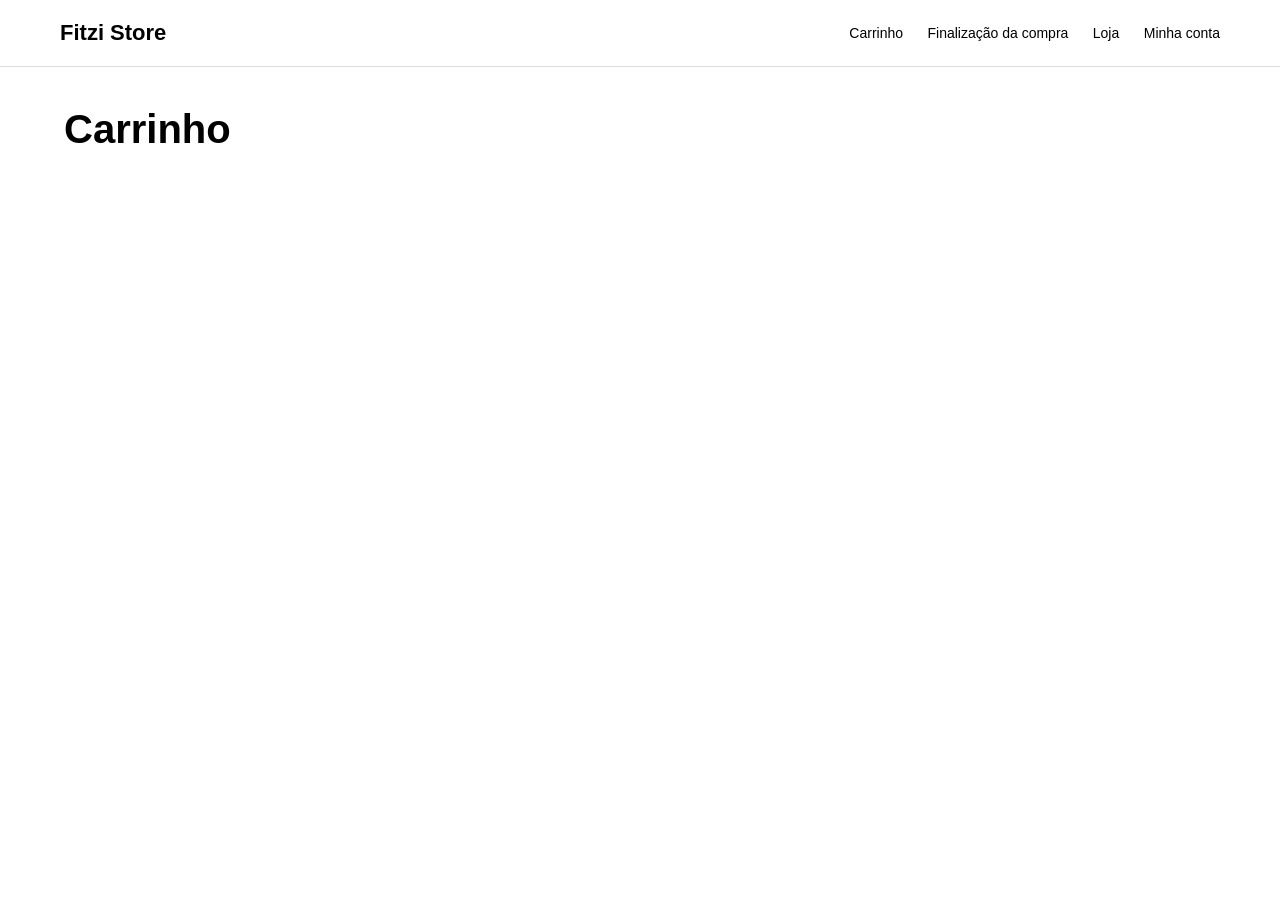
==== carrinho.html @ 39aed478 "Enviando arquivos para o pwa" ====
<!DOCTYPE html>
<html lang="pt_b">
<head>
    <meta charset="UTF-8">
    <link rel="stylesheet" href="/css/carrinho.css">
    <meta name="viewport" content="width=device-width, initial-scale=1.0">
    <title>Loja</title>
</head>
<body>

    <header>
        <h2>Fitzi Store</h2>

        <nav>
            <a href="carrinho.html">Carrinho</a>
            <a href="finalizar_compra.html">Finalização da compra</a>
            <a href="loja.html">Loja</a>
            <a href="minha_conta.html">Minha conta</a>
        </nav>
    </header>

    <main class="container">

        <h1>Carrinho</h1>

        <section id="lista-carrinho"></section>


    <script src="/javascript/carrinho.js"></script>
</body>
</html>
---- css/carrinho.css ----
* {
    margin: 0;
    padding: 0;
    box-sizing: border-box;
    font-family: Arial, Helvetica, sans-serif;
}

body {
    background: #fff;
}

header {
    display: flex;
    justify-content: space-between;
    align-items: center;
    padding: 20px 60px;
    border-bottom: 1px solid #ddd;
}

header h2 {
    font-size: 22px;
}

nav a {
    text-decoration: none;
    color: #000;
    margin-left: 20px;
    font-size: 14px;
}

.container {
    width: 90%;
    margin: 40px auto;
}

h1 {
    font-size: 40px;
    margin-bottom: 20px;
}

.topo {
    display: flex;
    justify-content: space-between;
    align-items: center;
    margin-bottom: 30px;
}
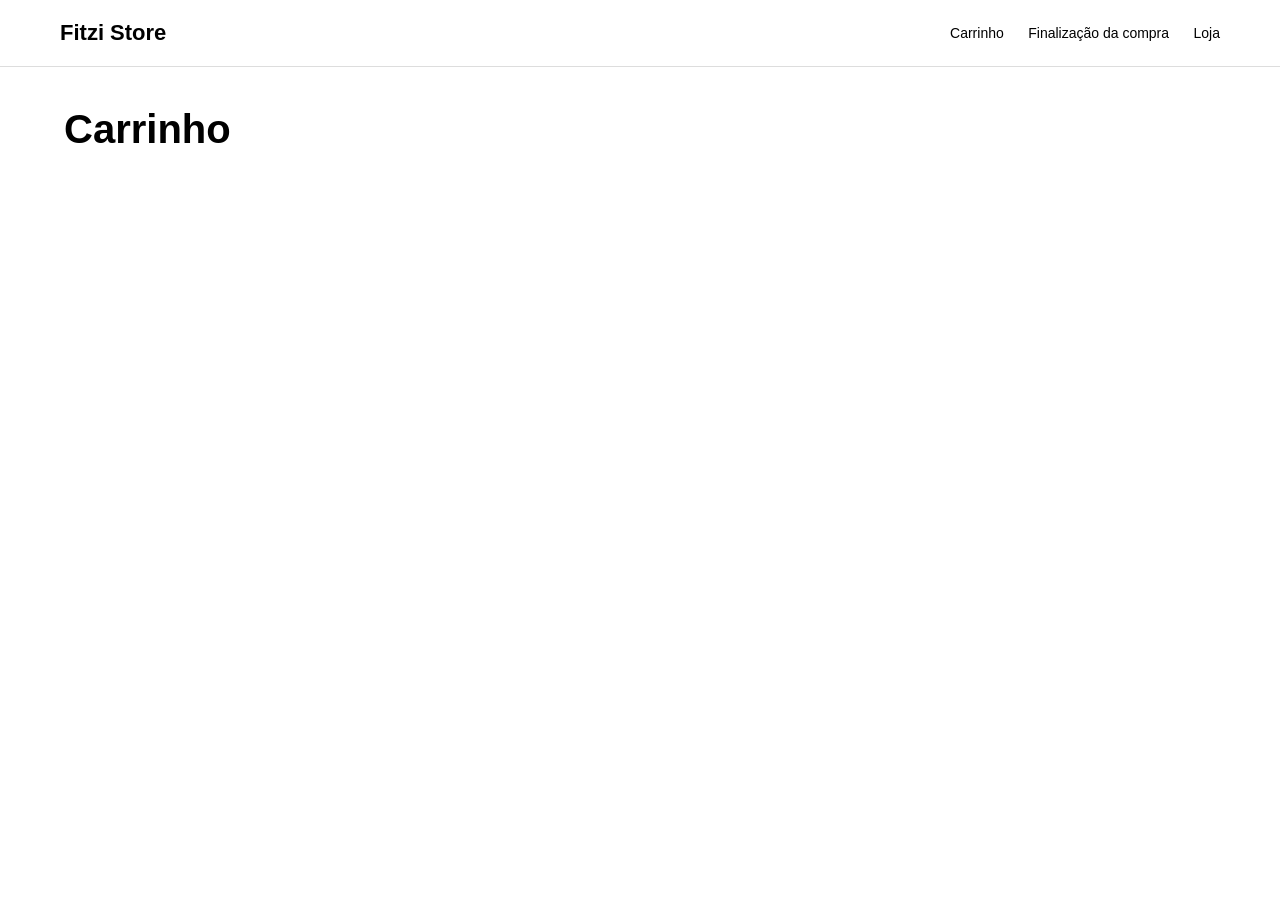
==== commit 80110c16: "Enviando pequenas alterações" ====
--- a/carrinho.html
+++ b/carrinho.html
@@ -14,8 +14,7 @@
         <nav>
             <a href="carrinho.html">Carrinho</a>
             <a href="finalizar_compra.html">Finalização da compra</a>
-            <a href="loja.html">Loja</a>
-            <a href="minha_conta.html">Minha conta</a>
+            <a href="index.html">Loja</a>
         </nav>
     </header>
 
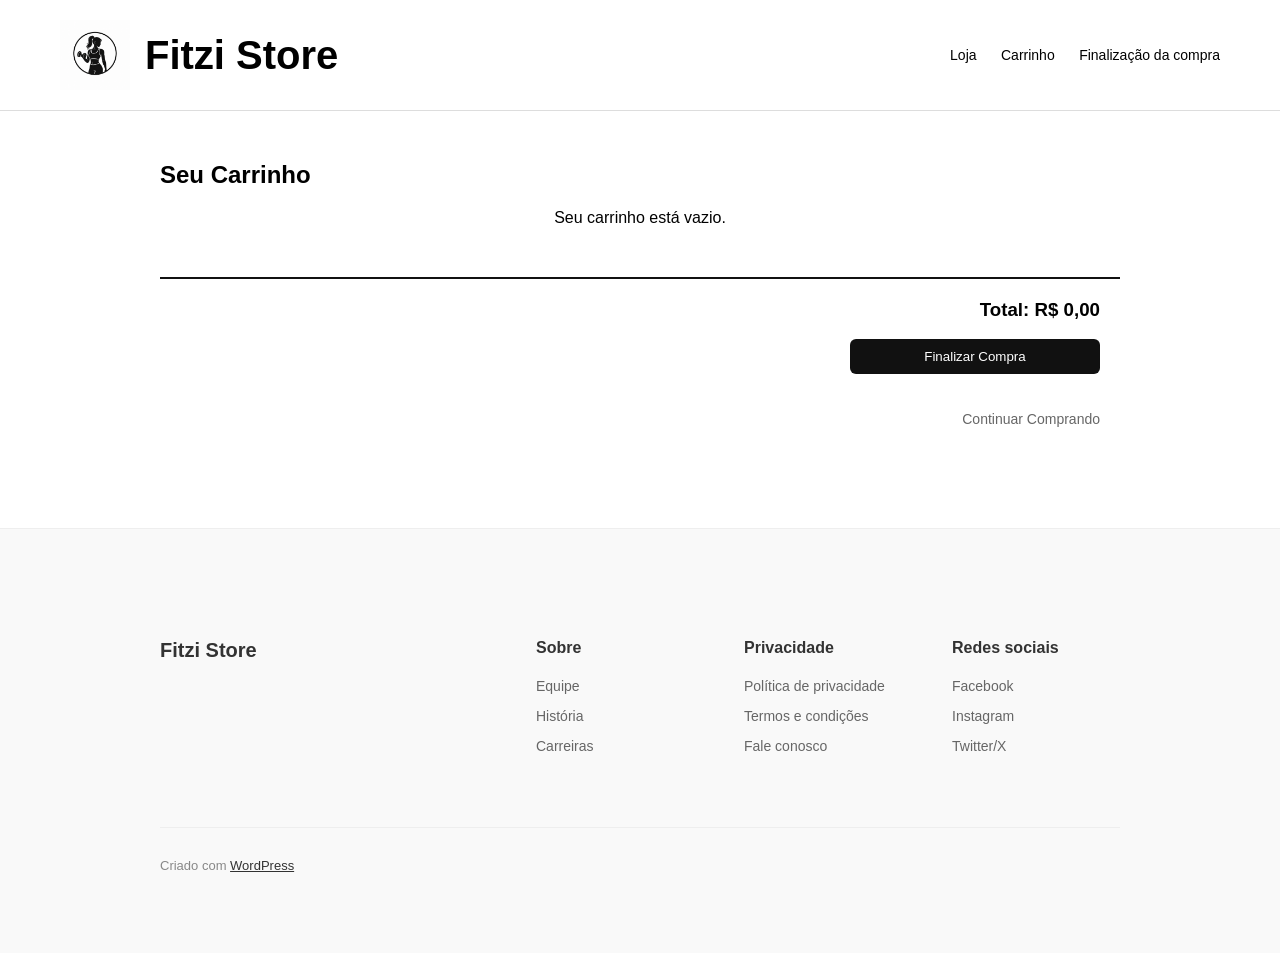
==== commit 2c63f974: "Alterando..." ====
--- a/carrinho.html
+++ b/carrinho.html
@@ -1,30 +1,88 @@
 <!DOCTYPE html>
-<html lang="pt_b">
+<html lang="pt-br">
 <head>
     <meta charset="UTF-8">
-    <link rel="stylesheet" href="/css/carrinho.css">
+    <link rel="stylesheet" href="css/style.css">
     <meta name="viewport" content="width=device-width, initial-scale=1.0">
-    <title>Loja</title>
+    <link rel="icon" type="image/png" sizes="32x32" href="icons/logo_fs_48x48.png">
+    <title>Carrinho - Fitzi Store</title>
+    <link rel="manifest" href="./manifest.json">
+    <meta name="theme-color" content="#000000">
 </head>
+
 <body>
 
-    <header>
-        <h2>Fitzi Store</h2>
+<header>
+    <div class="marca">
+        <img src="icons/logo_fitzi_store_512x512.png" alt="Logo" class="logo">
+        <h1>Fitzi Store</h1>
+    </div>
+    
+    <nav>
+        <a href="index.html">Loja</a>
+        <a href="carrinho.html">Carrinho</a>
+        <a href="finalizar_compra.html">Finalização da compra</a>
+    </nav>
+</header>
 
-        <nav>
-            <a href="carrinho.html">Carrinho</a>
-            <a href="finalizar_compra.html">Finalização da compra</a>
-            <a href="index.html">Loja</a>
-        </nav>
-    </header>
+<main class="container">
+    <h2>Seu Carrinho</h2>
 
-    <main class="container">
+    <div id="itens-carrinho" class="carrinho-container">
+        <!-- Itens serão inseridos aqui pelo JavaScript -->
+        <p style="text-align:center;">Carregando itens...</p>
+    </div>
 
-        <h1>Carrinho</h1>
+    <div class="resumo-carrinho" style="margin-top: 30px; padding: 20px; border-top: 2px solid #111; text-align: right;">
+        <h3>Total: <span id="total-carrinho">R$ 0,00</span></h3>
+        <br>
+        <button onclick="finalizarCompra()" style="width: 250px; margin-right: 0;">Finalizar Compra</button>
+        <br><br>
+        <a href="index.html" style="text-decoration: none; color: #666; font-size: 14px;">Continuar Comprando</a>
+    </div>
+</main>
 
-        <section id="lista-carrinho"></section>
+<footer class="site-footer">
+    <div class="container footer-grid">
+        <div class="footer-brand">
+            <h3>Fitzi Store</h3>
+        </div>
+        
+        <div class="footer-column">
+            <h4>Sobre</h4>
+            <ul>
+                <li><a href="#">Equipe</a></li>
+                <li><a href="#">História</a></li>
+                <li><a href="#">Carreiras</a></li>
+            </ul>
+        </div>
 
+        <div class="footer-column">
+            <h4>Privacidade</h4>
+            <ul>
+                <li><a href="#">Política de privacidade</a></li>
+                <li><a href="#">Termos e condições</a></li>
+                <li><a href="#">Fale conosco</a></li>
+            </ul>
+        </div>
 
-    <script src="/javascript/carrinho.js"></script>
+        <div class="footer-column">
+            <h4>Redes sociais</h4>
+            <ul>
+                <li><a href="#">Facebook</a></li>
+                <li><a href="#">Instagram</a></li>
+                <li><a href="#">Twitter/X</a></li>
+            </ul>
+        </div>
+    </div>
+    
+    <div class="container footer-bottom">
+        <p>Criado com <a href="https://wordpress.org" target="_blank">WordPress</a></p>
+    </div>
+</footer>
+
+<script src="javascript/carrinho.js"></script>
+<script src="javascript/app.js"></script>
+
 </body>
-</html>+</html>
--- a/css/style.css
+++ b/css/style.css
@@ -0,0 +1,384 @@
+* {
+    margin: 0;
+    padding: 0;
+    box-sizing: border-box;
+    font-family: -apple-system, BlinkMacSystemFont, "Segoe UI", Roboto, Helvetica, Arial, sans-serif;
+}
+
+body {
+    background: #fff;
+}
+
+header {
+    display: flex;
+    justify-content: space-between;
+    align-items: center;
+    padding: 20px 60px;
+    border-bottom: 1px solid #ddd;
+}
+
+.marca {
+    display: flex;
+    align-items: center;
+    gap: 15px;
+}
+
+header h2 {
+    font-size: 22px;
+}
+
+nav a {
+    text-decoration: none;
+    color: #000;
+    margin-left: 20px;
+    font-size: 14px;
+}
+
+.container {
+    width: 75%;
+    margin: 50px auto;
+}
+
+h1 {
+    font-size: 40px;
+}
+
+.logo {
+    width: 70px;
+    height: 70px;
+    display: flex;
+    justify-content: space-between;
+    align-items: center;
+}
+
+.topo {
+    display: flex;
+    justify-content: space-between;
+    align-items: center;
+    margin-bottom: 30px;
+}
+
+.grid {
+    display: grid;
+    grid-template-columns: repeat(3, 1fr);
+    gap: 30px;
+}
+
+.grid-produtos {
+    display: flex;
+    gap: 20px;
+    justify-content: center;
+    align-items: center;
+    flex-wrap: wrap;
+}
+
+.card {
+    display: flex;
+    flex-direction: column;
+    text-align: center;
+    width: 300px;
+    height: 320px;
+}
+
+.card-img {
+    display: flex;
+    justify-content: center;
+    align-items: center;
+    width: 100%;
+    height: 180px;
+    overflow: hidden;
+}
+
+.card img {
+    max-width: 100%;
+    max-height: 100%;
+    width: auto;
+    height: auto;
+    object-fit: contain;
+}
+
+.card h3 {
+    font-size: 15px;
+    margin: 15px 0 8px;
+    font-weight: normal;
+    margin-top: auto;
+}
+
+.preco {
+    font-size: 22px;
+    font-weight: bold;
+    margin-bottom: 10px;
+}
+
+button {
+    background: #111;
+    color: #fff;
+    border: none;
+    padding: 10px 20px;
+    cursor: pointer;
+    border-radius: 6px;
+    width: 60%;
+    display: block;
+    margin: 0 auto;
+}
+
+button:hover {
+    background: #333;
+}
+
+.checkout-layout {
+    display: grid;
+    grid-template-columns: 1.5fr 1fr;
+    gap: 50px;
+    align-items: start;
+}
+
+.checkout-form section {
+    margin-bottom: 40px;
+}
+
+.checkout-form h3 {
+    font-size: 18px;
+    margin-bottom: 20px;
+    font-weight: 500;
+}
+
+.form-row {
+    display: flex;
+    gap: 15px;
+    margin-bottom: 15px;
+}
+
+.form-group {
+    flex: 1;
+    margin-bottom: 15px;
+}
+
+.form-group label {
+    display: block;
+    font-size: 13px;
+    margin-bottom: 5px;
+    color: #666;
+}
+
+.form-group input, .form-group select, .form-group textarea {
+    width: 100%;
+    padding: 12px;
+    border: 1px solid #ccc;
+    border-radius: 4px;
+    font-size: 14px;
+}
+
+.optional-trigger {
+    color: #333;
+    text-decoration: none;
+    font-size: 13px;
+    display: block;
+    margin-bottom: 15px;
+    cursor: pointer;
+}
+
+.hidden {
+    display: none;
+}
+
+.resumo-box {
+    background: #fcfcfc;
+    border: 1px solid #eee;
+    padding: 25px;
+    border-radius: 4px;
+}
+
+.item-resumo {
+    display: flex;
+    gap: 15px;
+    margin-bottom: 20px;
+    position: relative;
+}
+
+.item-resumo img {
+    width: 60px;
+    height: 60px;
+    object-fit: cover;
+    border-radius: 4px;
+    border: 1px solid #eee;
+}
+
+.item-badge {
+    position: absolute;
+    top: -8px;
+    left: 50px;
+    background: #666;
+    color: #fff;
+    width: 20px;
+    height: 20px;
+    border-radius: 50%;
+    display: flex;
+    align-items: center;
+    justify-content: center;
+    font-size: 11px;
+}
+
+.item-info {
+    flex: 1;
+}
+
+.item-info h4 {
+    font-size: 14px;
+    margin-bottom: 4px;
+    font-weight: 500;
+}
+
+.item-info p {
+    font-size: 12px;
+    color: #888;
+}
+
+.resumo-valores {
+    border-top: 1px solid #eee;
+    margin-top: 20px;
+    padding-top: 20px;
+}
+
+.valor-linha {
+    display: flex;
+    justify-content: space-between;
+    margin-bottom: 10px;
+    font-size: 14px;
+}
+
+.valor-total {
+    font-weight: bold;
+    font-size: 18px;
+    margin-top: 15px;
+}
+
+.radio-box {
+    border: 1px solid #ccc;
+    border-radius: 4px;
+    padding: 15px;
+    margin-bottom: 10px;
+    display: flex;
+    align-items: center;
+    cursor: pointer;
+}
+
+.radio-box.selected {
+    border: 2px solid #000;
+    background: #fafafa;
+}
+
+.radio-box input {
+    margin-right: 15px;
+}
+
+.radio-box label {
+    flex: 1;
+    cursor: pointer;
+    font-weight: 500;
+}
+
+.radio-desc {
+    font-size: 12px;
+    color: #666;
+    margin-top: 5px;
+    padding-left: 30px;
+}
+
+.btn-finalizar {
+    background: #000;
+    color: #fff;
+    width: 100%;
+    padding: 18px;
+    border: none;
+    border-radius: 4px;
+    font-weight: bold;
+    font-size: 16px;
+    cursor: pointer;
+    margin-top: 20px;
+}
+
+.btn-finalizar:disabled {
+    background: #ccc;
+}
+
+.site-footer {
+    background-color: #f9f9f9;
+    padding: 60px 0 30px;
+    margin-top: 80px;
+    border-top: 1px solid #eee;
+    color: #333;
+}
+
+.footer-grid {
+    display: grid;
+    grid-template-columns: 2fr 1fr 1fr 1fr;
+    gap: 40px;
+    margin-bottom: 60px;
+}
+
+.footer-brand h3 {
+    font-size: 20px;
+    font-weight: bold;
+}
+
+.footer-column h4 {
+    font-size: 16px;
+    margin-bottom: 20px;
+    font-weight: bold;
+}
+
+.footer-column ul {
+    list-style: none;
+    padding: 0;
+}
+
+.footer-column ul li {
+    margin-bottom: 12px;
+}
+
+.footer-column ul li a {
+    text-decoration: none;
+    color: #666;
+    font-size: 14px;
+    transition: color 0.3s;
+}
+
+.footer-column ul li a:hover {
+    color: #000;
+}
+
+.footer-bottom {
+    border-top: 1px solid #eee;
+    padding-top: 30px;
+    font-size: 13px;
+    color: #888;
+}
+
+.footer-bottom a {
+    color: #333;
+    text-decoration: underline;
+}
+
+@media (max-width: 768px ) {
+    .footer-grid {
+        grid-template-columns: 1fr 1fr;
+    }
+}
+
+@media (max-width: 480px) {
+    .footer-grid {
+        grid-template-columns: 1fr;
+    }
+}
+
+@media(max-width: 900px) {
+    .checkout-layout {
+        display: flex;
+        flex-direction: column-reverse;
+        gap: 30px;
+    }
+    header {
+        padding: 20px;
+    }
+}
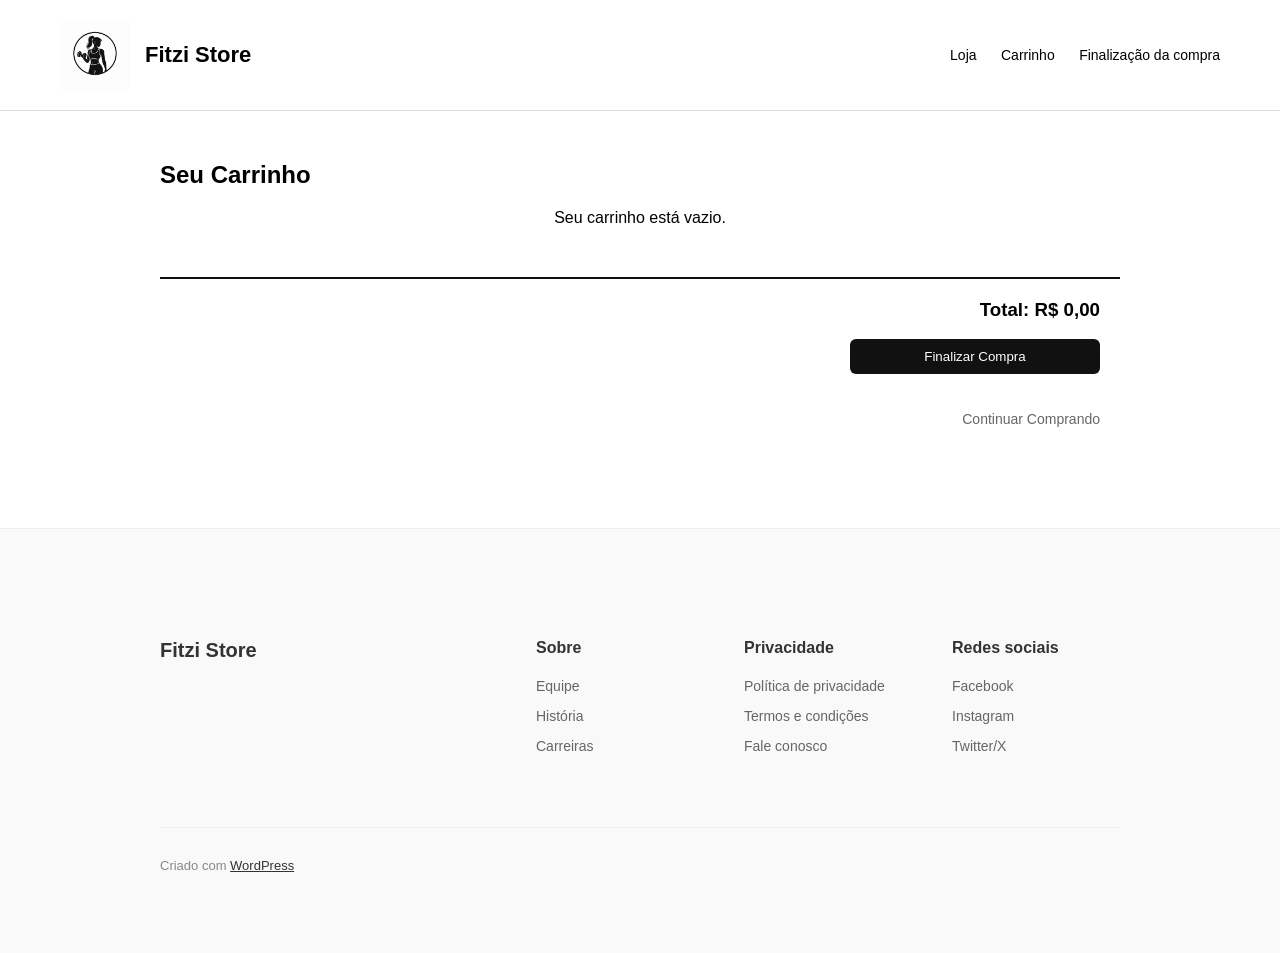
==== commit 3d025e55: "Últimas alterações..." ====
--- a/carrinho.html
+++ b/carrinho.html
@@ -2,9 +2,9 @@
 <html lang="pt-br">
 <head>
     <meta charset="UTF-8">
-    <link rel="stylesheet" href="css/style.css">
+    <link rel="stylesheet" href="./css/style.css">
     <meta name="viewport" content="width=device-width, initial-scale=1.0">
-    <link rel="icon" type="image/png" sizes="32x32" href="icons/logo_fs_48x48.png">
+    <link rel="icon" type="image/png" sizes="32x32" href="./icons/logo_fs_48x48.png">
     <title>Carrinho - Fitzi Store</title>
     <link rel="manifest" href="./manifest.json">
     <meta name="theme-color" content="#000000">
@@ -15,7 +15,7 @@
 <header>
     <div class="marca">
         <img src="icons/logo_fitzi_store_512x512.png" alt="Logo" class="logo">
-        <h1>Fitzi Store</h1>
+        <h2>Fitzi Store</h2>
     </div>
     
     <nav>
@@ -29,7 +29,6 @@
     <h2>Seu Carrinho</h2>
 
     <div id="itens-carrinho" class="carrinho-container">
-        <!-- Itens serão inseridos aqui pelo JavaScript -->
         <p style="text-align:center;">Carregando itens...</p>
     </div>
 
--- a/css/style.css
+++ b/css/style.css
@@ -382,3 +382,97 @@
         padding: 20px;
     }
 }
+
+/* Estilos do Carrinho */
+.item-carrinho {
+    display: flex;
+    align-items: center;
+    justify-content: space-between;
+    padding: 15px;
+    border-bottom: 1px solid #eee;
+    gap: 15px;
+}
+
+.item-img {
+    width: 60px;
+    height: 60px;
+    object-fit: cover;
+    border-radius: 4px;
+}
+
+.item-detalhes {
+    flex-grow: 1;
+}
+
+.item-detalhes h4 {
+    margin: 0;
+    font-size: 16px;
+}
+
+.item-detalhes p {
+    margin: 5px 0;
+    color: #666;
+    font-size: 14px;
+}
+
+.item-acoes {
+    display: flex;
+    align-items: center;
+    gap: 15px;
+}
+
+.qtd-controles {
+    display: flex;
+    align-items: center;
+    gap: 10px;
+}
+
+.btn-qtd {
+    width: 30px;
+    height: 30px;
+    padding: 0;
+    display: flex;
+    align-items: center;
+    justify-content: center;
+    background: #eee;
+    color: #000;
+    border-radius: 4px;
+    margin: 0;
+}
+
+.qtd-numero {
+    min-width: 20px;
+    text-align: center;
+    font-size: 14px;
+}
+
+.btn-remover {
+    background: #ff4444;
+    color: #fff;
+    width: auto;
+    padding: 8px 12px;
+    font-size: 12px;
+    border-radius: 4px;
+    margin: 0;
+}
+
+/* Responsividade do Carrinho */
+@media (max-width: 600px) {
+    .item-carrinho {
+        flex-wrap: wrap;
+        align-items: flex-start;
+    }
+
+    .item-acoes {
+        flex-direction: column;
+        align-items: flex-start;
+        gap: 10px;
+        width: 100%;
+    }
+
+    .btn-remover {
+        margin: 0;
+        width: auto;
+        align-self: flex-start;
+    }
+}
